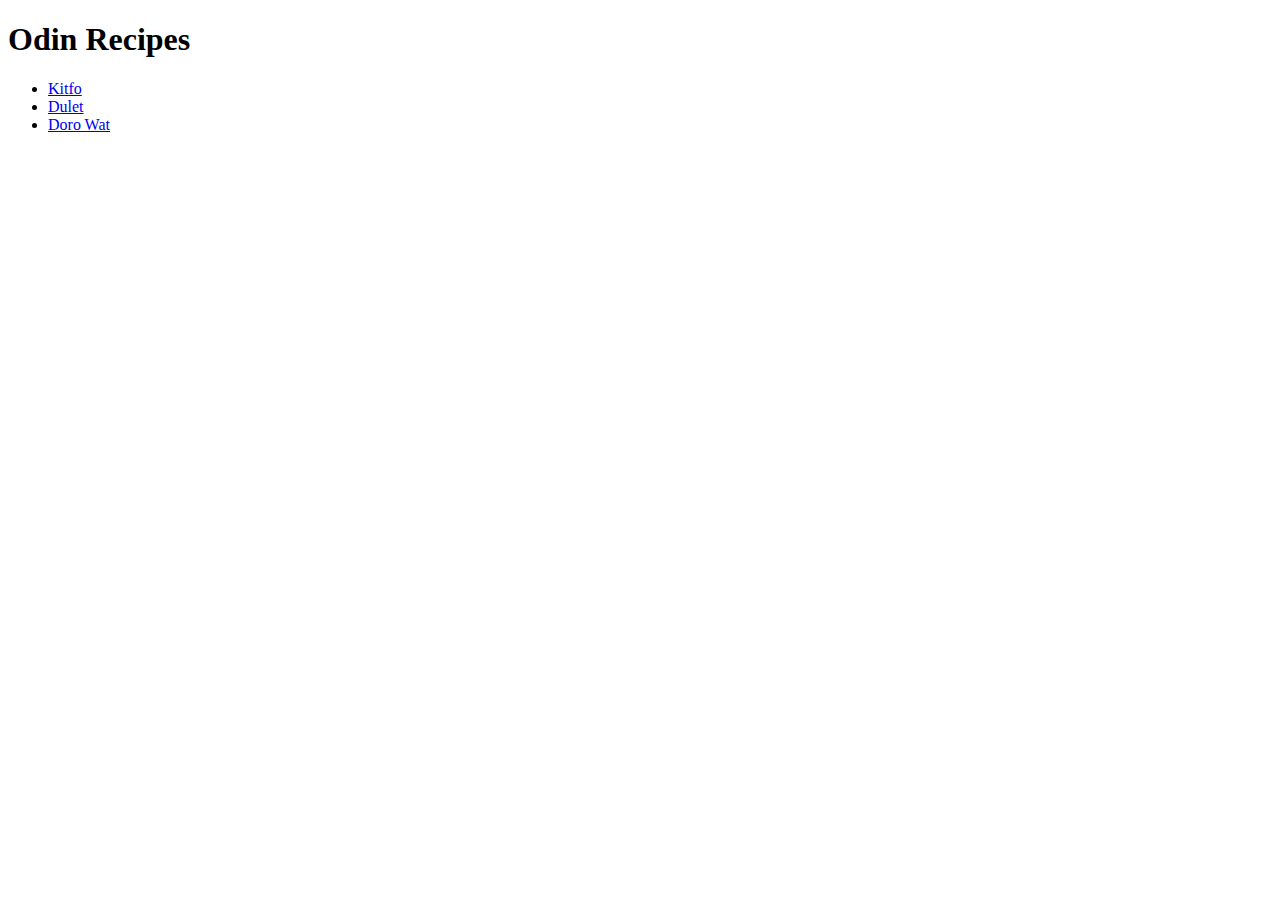
==== index.html @ b880da07 "Added three different Ethiopian food recipes" ====
<!DOCTYPE html>
<html lang="en">
  <head>
    <meta charset="UTF-8" />
    <meta name="viewport" content="width=device-width, initial-scale=1.0" />
    <title>Document</title>
  </head>
  <body>
    <h1>Odin Recipes</h1>

    <ul>
      <li><a href="recipes/kitfo.html"> Kitfo</a></li>

      <li><a href="recipes/dulet.html">Dulet</a></li>

      <li><a href="recipes/doro-wat.html">Doro Wat</a></li>
    </ul>
  </body>
</html>
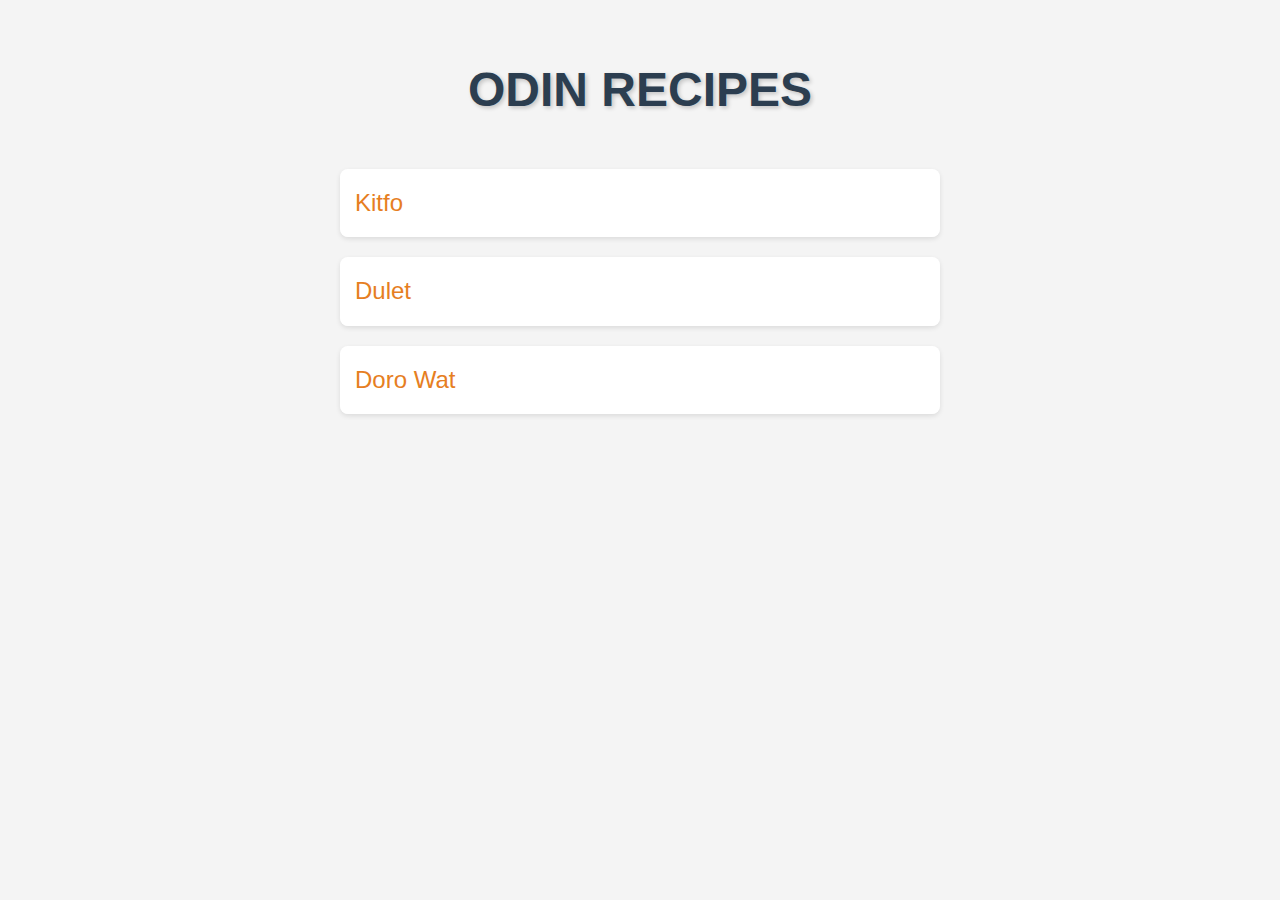
==== commit 7e2dcc81: "Add CSS styling to the recipe website" ====
--- a/index.html
+++ b/index.html
@@ -3,7 +3,8 @@
   <head>
     <meta charset="UTF-8" />
     <meta name="viewport" content="width=device-width, initial-scale=1.0" />
-    <title>Document</title>
+    <title>Odin Recipes</title>
+    <link rel="stylesheet" href="styles.css">
   </head>
   <body>
     <h1>Odin Recipes</h1>
--- a/styles.css
+++ b/styles.css
@@ -0,0 +1,52 @@
+/* Basic reset and body styles */
+body {
+  font-family: Arial, sans-serif;
+  background-color: #f4f4f4;
+  margin: 0;
+  padding: 20px;
+  line-height: 1.6;
+}
+
+/* Main heading styles */
+h1 {
+  color: #2c3e50;
+  text-align: center;
+  font-size: 48px;
+  text-transform: uppercase;
+  text-shadow: 2px 2px 4px rgba(0, 0, 0, 0.2);
+}
+
+/* List styles */
+ul {
+  list-style-type: none;
+  padding: 0;
+  max-width: 600px;
+  margin: 40px auto;
+}
+
+/* Link styles */
+a {
+  text-decoration: none;
+  color: #e67e22;
+  font-size: 24px;
+  display: block;
+  padding: 15px;
+  margin: 10px 0;
+  background-color: white;
+  border-radius: 8px;
+  transition: all 0.3s ease;
+}
+
+/* Link hover effect */
+a:hover {
+  background-color: #e67e22;
+  color: white;
+  transform: translateX(10px);
+}
+
+/* List item styles */
+li {
+  margin-bottom: 20px;
+  border-radius: 8px;
+  box-shadow: 0 2px 5px rgba(0, 0, 0, 0.1);
+} 